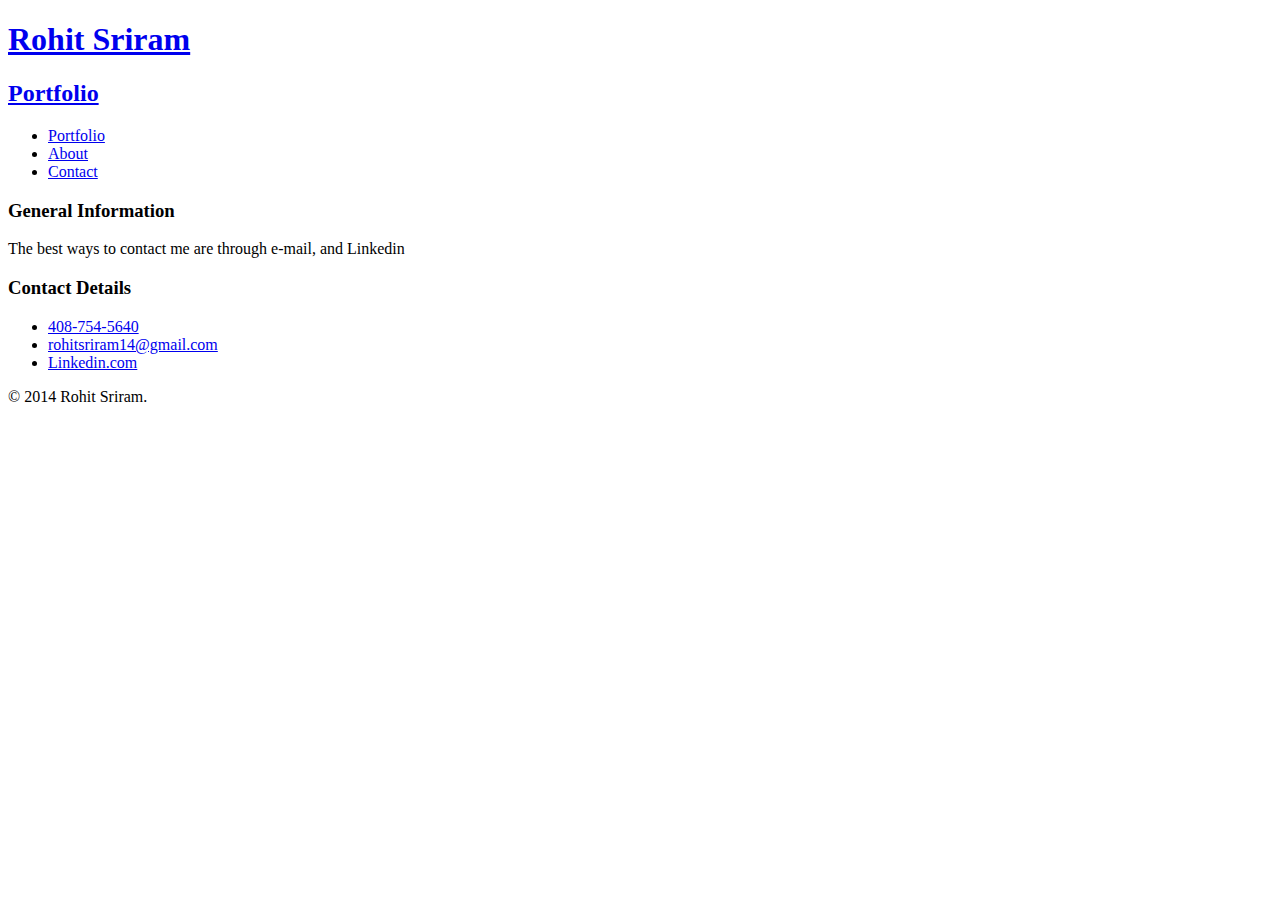
==== contact.html @ ea95a893 "Create contact.html" ====
<!DOCTYPE html>

<html>
  
  
  <head>
    <meta charset="utf-8">
    <title>Rohit Sriram | Portfolio</title>
    <link rel="stylesheet" href="css/normalize.css">
    <link href='http://fonts.googleapis.com/css?family=Marck+Script|Dancing+Script:700' rel='stylesheet' type='text/css'>
    <link rel="stylesheet" href="css/main.css">
    <link rel="stylesheet" href="css/responsive.css">
    <meta name="viewport" content="width = device-width, initial-scale = 1.0">
  </head>
  
  
  
  <body>
    
    
    <header>
      <!--ANCHOR ELEMENT HAS THE FIRST AND SECONG HEADLINE WHICH ARE LINKS TO THE HOMEPAGE -->
      <a href="index.html" id = "logo">
         <h1>Rohit Sriram</h1>         
        <h2>Portfolio</h2>
      </a>
      
      <!--THIS IS THE NAVIGATION PART FROM WHIICH YOU CAN GO TO ANY PAGE YOU WANT -->
      <nav>
        <ul>
          <li><a href="index.html" >Portfolio</a></li>
          <li><a href="about.html" >About</a></li>
          <li><a href="contact.html" class = "selected">Contact</a></li>
        </ul>
      </nav>      
      
    </header>
    
    <div id = "wrapper">
      <!--THIS SECTION CONTAINS ALL THE PHOTOS AND THEIR CAPTIONS. THE PHOTOS AND CAPTIONS ARE LINKS TO THE LARGER VERSIONS OF THE PHOTOS  -->
      <section id="primary">
        <h3>General Information</h3>
        <p>The best ways to contact me are through e-mail, and Linkedin</p>
      </section>
        
      <section id="secondary">
        <h3>Contact Details</h3>
        <ul class="contact-info">
          <li class="phone"><a href="tel: 408-754-7564">408-754-5640</a></li>
          <li class="mail"><a href="mailto: rohitsriram14@gmail.com">rohitsriram14@gmail.com</a></li>
          <li class="Linkedin"><a href="https://www.linkedin.com">Linkedin.com</a></li>
        </ul>
      </section>
      
      <!--THE FOOTER FEATURES A COPYRIGHT EVEN THOUGH IT IS NOT LEGITIMATE  -->
      <footer>
        <p>&copy; 2014 Rohit Sriram.</p>
      </footer> 
    </div>
  </body>
</html>
<!--  -->
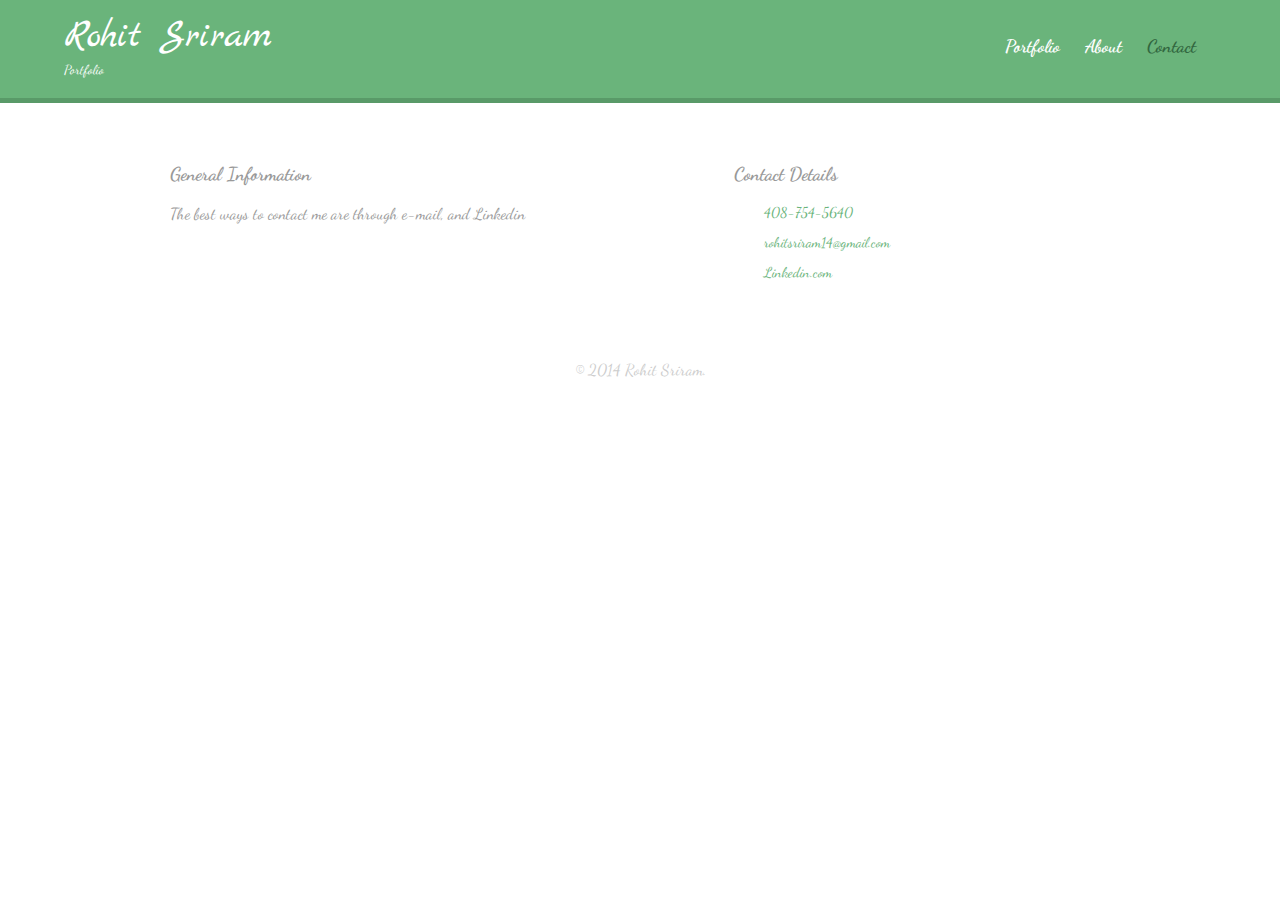
==== commit 7a5ec8b0: "Changed positions of CSS Files" ====
--- a/contact.html
+++ b/contact.html
@@ -6,10 +6,10 @@
   <head>
     <meta charset="utf-8">
     <title>Rohit Sriram | Portfolio</title>
-    <link rel="stylesheet" href="css/normalize.css">
+    <link rel="stylesheet" href="content/styles/normalize.css">
     <link href='http://fonts.googleapis.com/css?family=Marck+Script|Dancing+Script:700' rel='stylesheet' type='text/css'>
-    <link rel="stylesheet" href="css/main.css">
-    <link rel="stylesheet" href="css/responsive.css">
+    <link rel="stylesheet" href="content/styles/main.css">
+    <link rel="stylesheet" href="content/styles/responsive.css">
     <meta name="viewport" content="width = device-width, initial-scale = 1.0">
   </head>
   
--- a/content/styles/main.css
+++ b/content/styles/main.css
@@ -0,0 +1,222 @@
+
+/**********
+GENERAL
+**********/
+body{
+  font-family: 'Dancing Script', cursive;
+}
+
+#wrapper {
+ max-width: 940px;
+ margin: 0 auto;
+  padding: 0 5%;
+}
+/*wrapper is the pictures and their captions*/
+
+a{
+  text-decoration: none;
+}
+
+
+
+img{
+  max-width: 100%;
+}
+
+h3{
+  margin:0 0 1em 0;
+}
+
+
+/**********
+HEADINGS
+**********/
+header{
+  float: left;
+  margin:0 0 30px 0;
+  padding: 5px 0 0 0;
+  width: 100%;
+}
+
+#logo{
+  text-align:center;
+  margin: 0;
+}
+/*logo is the headings*/
+
+h1{
+  font-family: 'Marck Script', cursive;
+  margin: 15px 0;
+  font-size: 1.75em;
+  font-weight:normal;
+  line-height:0.8em;
+}
+
+h2{
+  font-size: 0.75em;
+  margin: -5px 0 0;
+  font-weight: normal;
+  
+}
+
+/**********
+NAV
+**********/
+
+nav{
+  text-align: center;
+  padding: 10px 0;
+  margin: 20px 0 0;
+    
+}
+
+nav ul{
+  list-style: none;
+  margin: 0 10px;
+  padding: 0;
+  
+}
+
+nav li{
+  display: inline-block;
+}
+
+nav a{
+  font-weight: 800;
+  padding: 15px 10px;
+    
+}
+
+/**********
+FOOTER
+**********/
+
+footer{
+  font-size: 0.75ems;
+  text-align: center;
+  clear:both;
+  padding-top: 50px;
+  color: #ccc;
+}
+
+/**********
+PAGE: PORTFOLIO
+**********/
+
+#gallery{
+  margin: 0;
+  padding: 0;
+  list-style: none;
+}
+
+#gallery li{
+  float:right;
+  width: 45%;
+  margin: 2.5%;
+  background-color: #f5f5f5;
+  color: #bdc3c7;
+}
+
+#gallery li a p{
+  margin: 0;
+  padding: 5%;
+  font-size: 0.75em;
+  color: #bdc3c7;
+}
+
+/**********
+PAGE: ABOUT
+**********/
+
+.profile-photo{
+  display:block;
+  max-width: 150px;
+  margin: 0 auto 30px;
+  border-radius:100%;
+}
+
+
+/**********
+PAGE: CONTACT
+**********/
+.contact-info{
+  list-style:none;
+  padding:0;
+  margin: 0;
+  font-size:0.9em;
+  
+}
+
+.contact-info a {
+  display:block;
+  min-height: 20px;
+  background-repeat:no-repeat;
+  background-size: 20px 20px;
+  padding: 0 0 0 30px;  
+  margin: 0 0 10px;
+}
+
+.contact-info li.phone a{
+  background-image:url('../img/phone%5B1%5D.png');
+}
+
+.contact-info li.mail a{
+  background-image:url('../img/mail%5B1%5D.png');
+}
+
+.contact-info li.Linkedin a{
+  background-image:url('../img/LinkedIn.png');
+}
+
+/**********
+COLORS
+**********/
+
+a{
+  color: #6ab47b;
+}
+
+header{
+  background: #6ab47b;
+  border-color:#599a68;
+}
+
+h1, h2{
+  color: #fff;
+}
+
+nav{
+  background:#599a68;
+  
+}
+
+nav a, nav a:visited {
+  color: #fff;
+}
+
+nav a.selected, nav a:hover{
+  color:#32673f;
+}
+
+body{
+  background-color: #fff;
+  color: #999;
+}
+
+
+
+
+
+
+
+
+
+
+
+
+
+
+
+
+
+
--- a/content/styles/responsive.css
+++ b/content/styles/responsive.css
@@ -0,0 +1,88 @@
+@media screen and (min-width: 480px){
+  /********************
+  TWO COLUMN LAYOUT
+  ********************/
+  
+  #primary{
+    width:50%;
+    float: left;
+  }
+  
+  #secondary{
+    width:40%;
+    float: right;
+  }
+  
+  /********************
+  PAGE: PORTFOLIO
+  ********************/
+  
+  #gallery li{
+    width: 28.3333%;
+  }
+  
+  #gallery li:nth-child(4n) {
+    clear: left;
+  }
+  
+   /********************
+  PAGE: CONTACT
+  ********************/
+  
+  .profile-photo{
+    float:left;
+    margin:0 5% 80px 0;
+  }  
+  
+  
+  
+  
+  
+}
+
+@media screen and (min-width: 660px){
+   /********************
+  HEADER
+  ********************/
+  
+  nav{
+    background:none;
+    float: right;
+    font-size:1.125em;
+    margin-right:5%;
+    text-align:right;
+    width:45%;}
+  
+  #logo{
+    float: left;
+    margin-left:5%;
+    text-align:left;
+    width: 45%;
+  }
+  
+  h1{
+    font-size:2.5em;
+  }
+  
+  h2{
+    font-size:0.825em;
+    margin-bottom:20px;
+  }
+  
+  header{
+    border-bottom: 5px solid #599a68;
+    margin-bottom:60px;
+  }
+  
+  
+  
+  
+  
+  
+  
+  
+  
+  
+  
+  
+}
